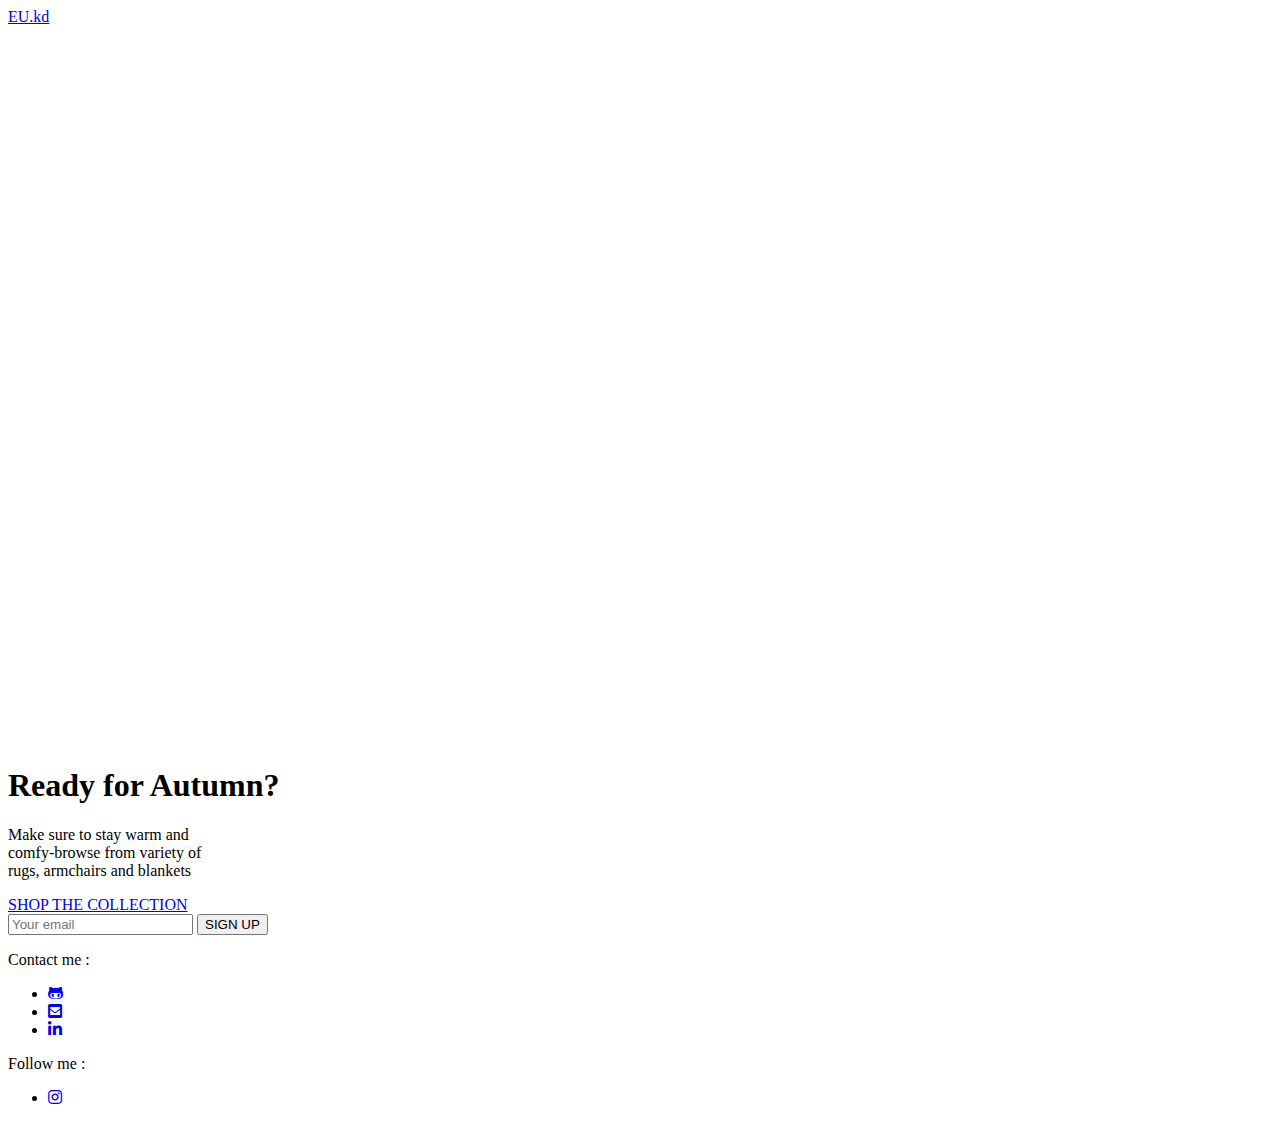
==== index.html @ 50d5a8aa "Update index.html" ====
<html lang="en">
<head>
    <meta charset="UTF-8">
    <meta http-equiv="X-UA-Compatible" content="IE=edge">
    <meta name="viewport" content="width=device-width, initial-scale=1.0">
    <title>Donas</title>
    <link rel="stylesheet" href="assets/css/index.css">
    <link href="https://fonts.googleapis.com/css2?family=Dosis:wght@200&display=swap" rel="stylesheet">
    <link rel="stylesheet" href="https://cdnjs.cloudflare.com/ajax/libs/font-awesome/5.15.3/css/all.min.css">
    <link rel="icon" href="/assets/img/winter.svg">
</head>
<body>
    <div class="container">
        <nav>
            <a href="index.html">EU.kd</a>
            <iframe width="1280" height="720" src="https://www.youtube.com/embed/yfIgEEqZDuw?list=TLPQMjEwNDIwMjFqF_-G_Hv7cQ" title="YouTube video player" frameborder="0" allow="accelerometer; autoplay; clipboard-write; encrypted-media; gyroscope; picture-in-picture" allowfullscreen></iframe>
        </nav>

        <div class="mainContent">
            <div class="content">
                <h1>Ready for Autumn?</h1>
                <p>Make sure to stay warm and<br>
                comfy-browse from variety of<br>
                rugs, armchairs and blankets</p>

                <a href="collection.html">SHOP THE COLLECTION</a>

                <div class="search">
                    <input type="text" placeholder="Your email">
                    <button>SIGN UP</button>
                </div>
            </div>
            <div class="content">
                <img src="assets/img/tabas.jpg" alt="">
            </div>
        </div>

        <footer>
            <div class="footerContent">
                <p>Contact me : </p>
                <ul class="links">
                    <li>
                        <a href="https://github.com/saul-donas17"> <i class="fab fa-github-alt"></i></a>
                    </li>

                    <li><a href="mailto: cornejo758@gmail.com"><i class="fas fa-envelope-square"></i></a></li>
                    <li><a href="https://www.linkedin.com/in/wilson-cornejo/"><i class="fab fa-linkedin-in"></i></a></li>
                </ul>
            </div>
            <div class="footerContent">
                <p>Follow me : </p>
                <ul class="links">
                    <li><a href="https://www.instagram.com/wilssssssssson/"><i class="fab fa-instagram"></i></a></li>
                </ul>
            </div>
        </footer>
    </div>
</body>
</html>
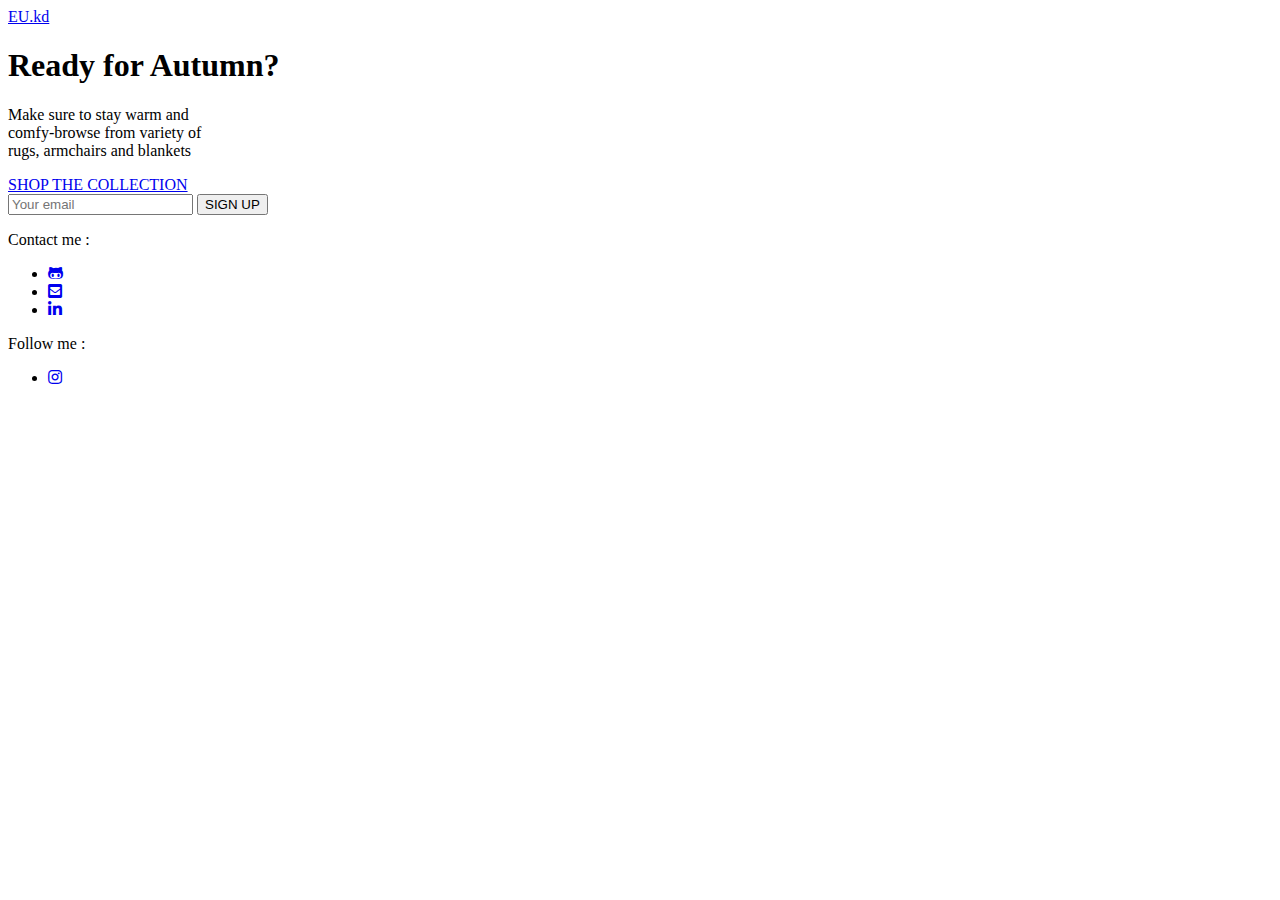
==== commit a4d2b49b: "Update index.html" ====
--- a/index.html
+++ b/index.html
@@ -13,7 +13,6 @@
     <div class="container">
         <nav>
             <a href="index.html">EU.kd</a>
-            <iframe width="1280" height="720" src="https://www.youtube.com/embed/yfIgEEqZDuw?list=TLPQMjEwNDIwMjFqF_-G_Hv7cQ" title="YouTube video player" frameborder="0" allow="accelerometer; autoplay; clipboard-write; encrypted-media; gyroscope; picture-in-picture" allowfullscreen></iframe>
         </nav>
 
         <div class="mainContent">
